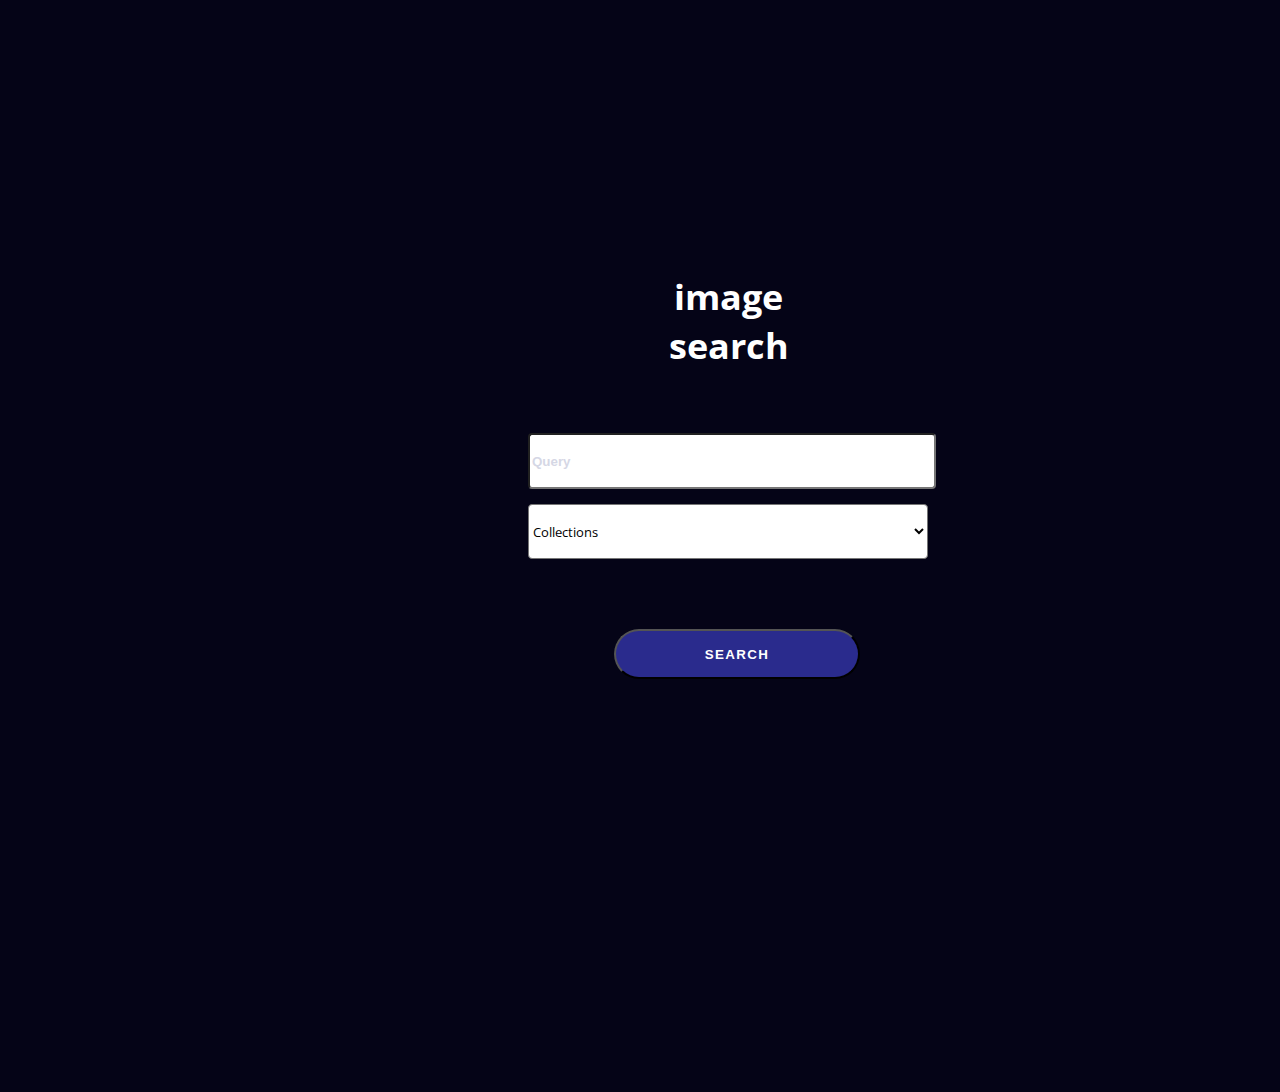
==== index.html @ e6916fd3 "first commit" ====
<!DOCTYPE html>
<html lang="en" dir="ltr">
  <head>
    <meta charset="utf-8">
    <title>Image Search</title>
    <link rel="stylesheet" href="styles.css">
    <link href="https://fonts.googleapis.com/css?family=Open+Sans" rel="stylesheet">
    <script src="https://ajax.googleapis.com/ajax/libs/jquery/3.5.1/jquery.min.js"></script>

  </head>
  <body>


        <h1>image search</h1>



      <input class="input" type="text" placeholder="Query" style="position:absolute;">


    <div class="dropdown" >
      <select style="position:absolute;">
        <option class="collections" value="" selected disabled>Collections</option>
        <option value="Architecture">Architecture</option>
        <option value="Business">Business</option>
        <option value="Nature">Nature</option>
        <option value="Wallpapers">Wallpapers</option>
      </select>

    </div>
    <button onclick="searchCollections()">SEARCH</button>
    <div id="result" class="grid-layout">

      </div>



  <script src="index.js" charset="utf-8"></script>
  </body>

</html>
---- styles.css ----
body {
  position: relative;
  width: 1440px;
  height: 1024px;

  background: #050417;
}

h1 {
  position: absolute;
  width: 213px;
  height: 128px;
  left: 614px;
  top: 240px;

  font-family: 'Open Sans';
  font-style: normal;
  font-weight: bold;
  font-size: 36px;
  line-height: 49px;
  text-align: center;

  color: #FFFFFF;
}
.topnav {
  position: fixed;
  width: 1128px;
  height: 55px;
  left: 206px;
  top: 35px;
  background: #050417;

}
select{

  /* position: absolute; */
  width: 400px;
  height: 55px;
  left: 520px;
  top: 496px;
  font-family:'Open Sans';
  background: #FFFFFF;
  border-radius: 4px;
}
.collections{

  /* position: absolute; */
  width: 74px;
  height: 20px;
  left: 540px;
  top: 511px;

  font-family: 'Open Sans';
  font-size: 14px;
  line-height: 19px;


  color: #D5D7E5;
}

option {

  position: absolute;
  width: 74px;
  height: 20px;
  left: 540px;
  top: 511px;

}

.field {
  position: absolute;
  width: 400px;
  height: 50px;
  left: 520px;
  top: 425px;

  background: #FFFFFF;
  border-radius: 4px;
}
input {
  /* position: absolute; */
  width: 400px;
  height: 50px;
  left: 520px;
  top: 425px;

  background: #FFFFFF;
  border-radius: 4px;

  font-style: normal;
  font-weight: 600;

}
::placeholder {
  /* position: absolute; */
  width: 42px;
  height: 20px;
  left: 540px;
  top: 441px;
  color: #D5D7E5;
}

button {
  position: absolute;
  width: 246px;
  height: 50px;
  left: 606px;
  top: 621px;

  font-style: normal;
  font-weight: 800;

  letter-spacing: 0.1em;

  color: #FFFFFF;
  background: #2A2B8D;
  border-radius: 25px;
}

.myModal {
  display: none; /* Hidden by default */
  position: fixed; /* Stay in place */
  z-index: 1; /* Sit on top */
  padding-top: 100px; /* Location of the box */
  left: 0;
  top: 0;
  width: 100%; /* Full width */
  height: 100%; /* Full height */
  overflow: auto; /* Enable scroll if needed */
  background-color: rgb(0,0,0); /* Fallback color */
  background-color: rgba(0,0,0,0.9); /* Black w/ opacity */
}

.modal-content {
  margin: auto;
  display: block;
  width: 80%;
  max-width: 700px;
}
.grid-layout {
  display: flex;
  padding: .5rem .5rem 0 .5rem;
  width: 940px;
  height: 1076px;
  left: 250px;
  top: 170px;

}
.grid-item {
    padding: 1rem;
    border-radius: 5px;

}

.close {
  position: absolute;
  top: 15px;
  right: 35px;
  color: #f1f1f1;
  font-size: 40px;
  font-weight: bold;
  transition: 0.3s;
}
.close:hover,
.close:focus {
  color: #bbb;
  text-decoration: none;
  cursor: pointer;
}
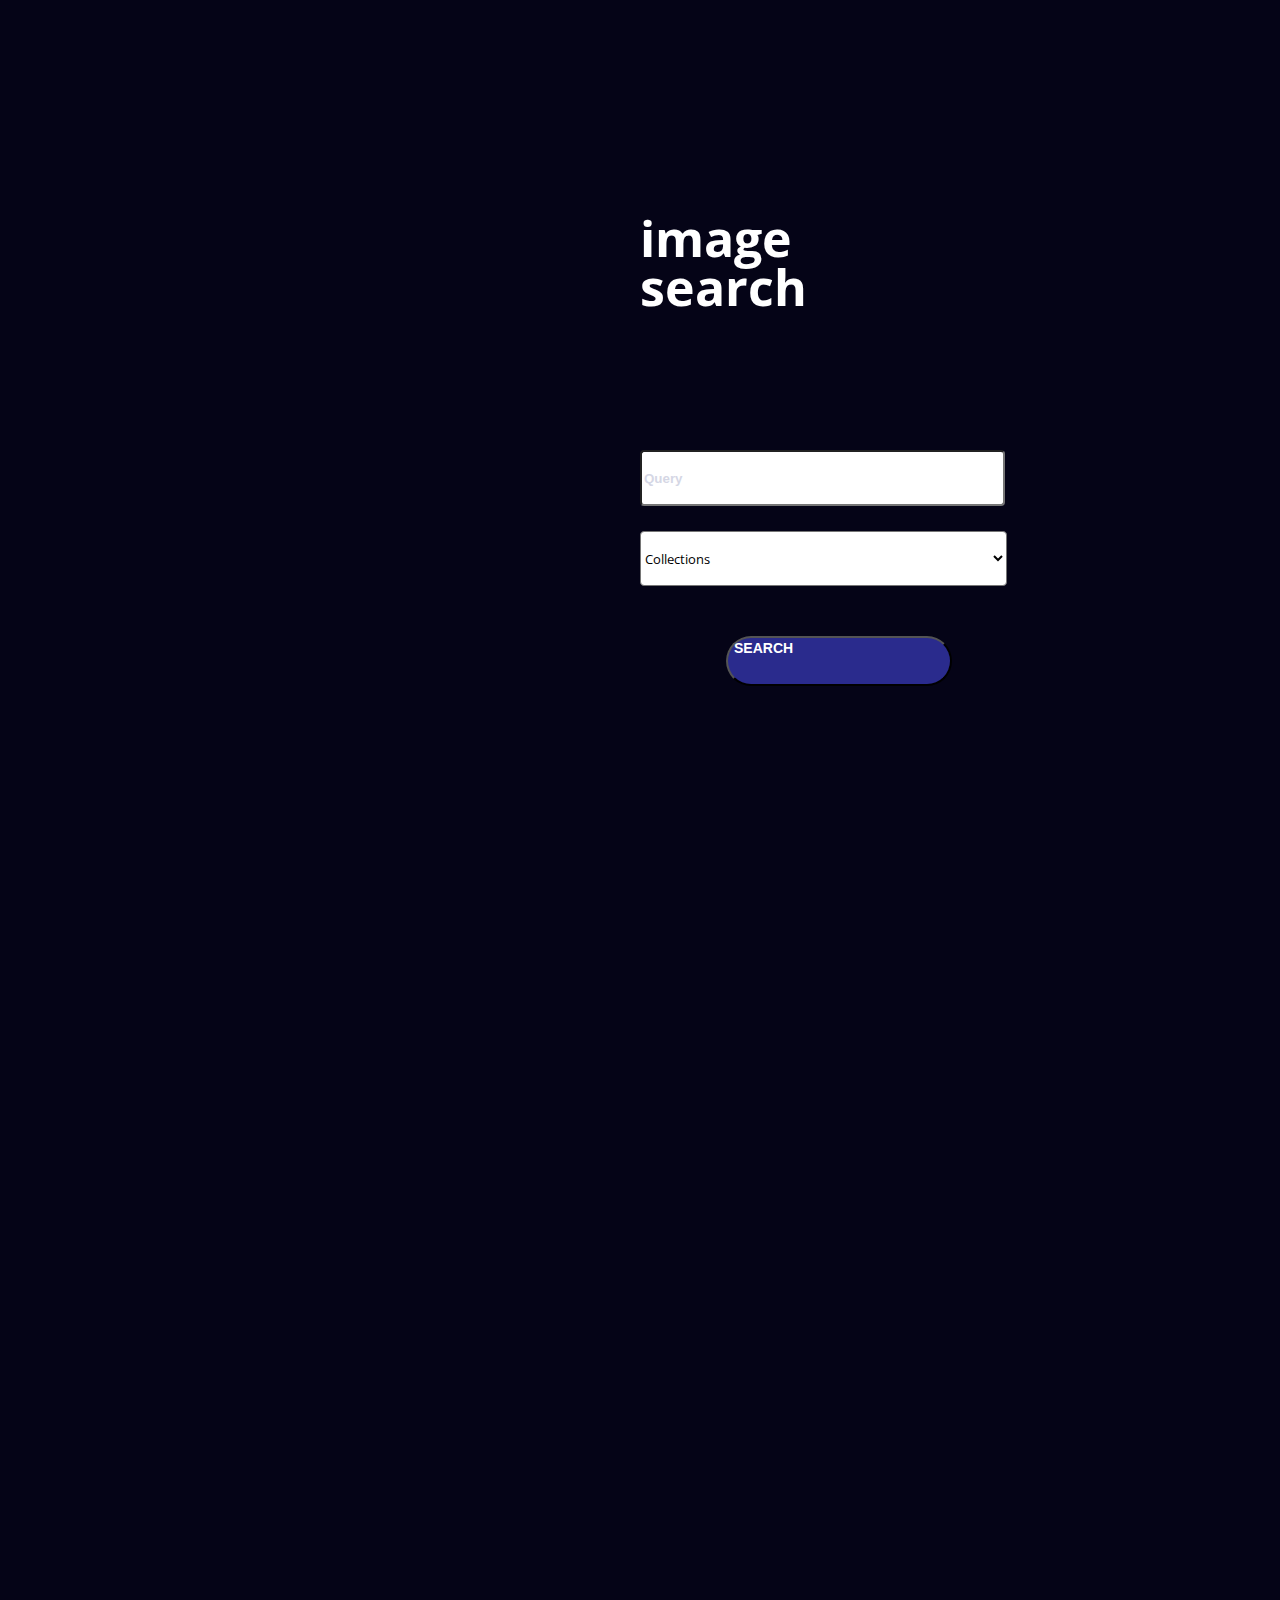
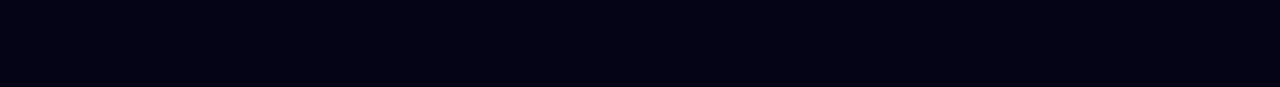
==== commit 4ec6832c: "update css" ====
--- a/index.html
+++ b/index.html
@@ -9,28 +9,28 @@
 
   </head>
   <body>
+    <div class="title_container">
+      <h1>image search</h1>
+    </div>
+
+      <div class="search_field">
+          <input class="input" type="text" placeholder="Query">
 
 
-        <h1>image search</h1>
+          <div class="dropdown" >
+            <select>
+              <option class="collections" value="" selected disabled>Collections</option>
+              <option value="Architecture">Architecture</option>
+              <option value="Business">Business</option>
+              <option value="Nature">Nature</option>
+              <option value="Wallpapers">Wallpapers</option>
+            </select>
 
+          </div>
+          <button onclick="searchCollections()">SEARCH</button>
+          <div id="result" class="grid-layout">
 
-
-      <input class="input" type="text" placeholder="Query" style="position:absolute;">
-
-
-    <div class="dropdown" >
-      <select style="position:absolute;">
-        <option class="collections" value="" selected disabled>Collections</option>
-        <option value="Architecture">Architecture</option>
-        <option value="Business">Business</option>
-        <option value="Nature">Nature</option>
-        <option value="Wallpapers">Wallpapers</option>
-      </select>
-
-    </div>
-    <button onclick="searchCollections()">SEARCH</button>
-    <div id="result" class="grid-layout">
-
+            </div>
       </div>
 
 
--- a/styles.css
+++ b/styles.css
@@ -1,28 +1,33 @@
 body {
-  position: relative;
-  width: 1440px;
-  height: 1024px;
+  /* position: relative; */
 
   background: #050417;
 }
 
-h1 {
+.search_field{
   position: absolute;
-  width: 213px;
-  height: 128px;
-  left: 614px;
-  top: 240px;
+  top: 50%;
+  left: 50%;
+}
+
+.title_container {
+  position: absolute;
+  display: flex;
+  width: 23%;
+  height: 12.5%;
+  left: 50%;
+  top: 20%;
 
   font-family: 'Open Sans';
   font-style: normal;
   font-weight: bold;
-  font-size: 36px;
+  font-size: 25px;
   line-height: 49px;
-  text-align: center;
+  /* text-align: center; */
 
   color: #FFFFFF;
 }
-.topnav {
+/* .topnav {
   position: fixed;
   width: 1128px;
   height: 55px;
@@ -30,25 +35,21 @@
   top: 35px;
   background: #050417;
 
-}
+} */
 select{
-
-  /* position: absolute; */
-  width: 400px;
+  display: flex;
+  position: relative;
+  width: 39%;
   height: 55px;
-  left: 520px;
-  top: 496px;
+  top: 25px;
+  /* left: 520px;
+  top: 496px; */
   font-family:'Open Sans';
   background: #FFFFFF;
   border-radius: 4px;
 }
 .collections{
 
-  /* position: absolute; */
-  width: 74px;
-  height: 20px;
-  left: 540px;
-  top: 511px;
 
   font-family: 'Open Sans';
   font-size: 14px;
@@ -60,30 +61,20 @@
 
 option {
 
-  position: absolute;
-  width: 74px;
-  height: 20px;
-  left: 540px;
-  top: 511px;
+  font-family: 'Open Sans';
+  font-size: 14px;
+  line-height: 19px;
+  color: #050417;
 
 }
 
-.field {
-  position: absolute;
-  width: 400px;
+input {
+
+  display: flex;
+  width: 38%;
   height: 50px;
-  left: 520px;
-  top: 425px;
+  top: 10%;
 
-  background: #FFFFFF;
-  border-radius: 4px;
-}
-input {
-  /* position: absolute; */
-  width: 400px;
-  height: 50px;
-  left: 520px;
-  top: 425px;
 
   background: #FFFFFF;
   border-radius: 4px;
@@ -94,24 +85,29 @@
 }
 ::placeholder {
   /* position: absolute; */
-  width: 42px;
+  /* width: 42px;
   height: 20px;
   left: 540px;
-  top: 441px;
+  top: 441px; */
   color: #D5D7E5;
 }
 
 button {
-  position: absolute;
-  width: 246px;
+  position: relative;
+  display: flex;
+  width: 24%;
   height: 50px;
-  left: 606px;
-  top: 621px;
+  top: 75px;
+  left: 86px;
 
   font-style: normal;
   font-weight: 800;
+  font-size: 14px;
+  line-height: 19px;
+  text-align: center;
 
-  letter-spacing: 0.1em;
+
+  /* letter-spacing: 0.1em; */
 
   color: #FFFFFF;
   background: #2A2B8D;
@@ -140,11 +136,11 @@
 }
 .grid-layout {
   display: flex;
-  padding: .5rem .5rem 0 .5rem;
+  /* padding: .5rem .5rem 0 .5rem; */
   width: 940px;
   height: 1076px;
-  left: 250px;
-  top: 170px;
+  /* left: 250px;
+  top: 170px; */
 
 }
 .grid-item {
